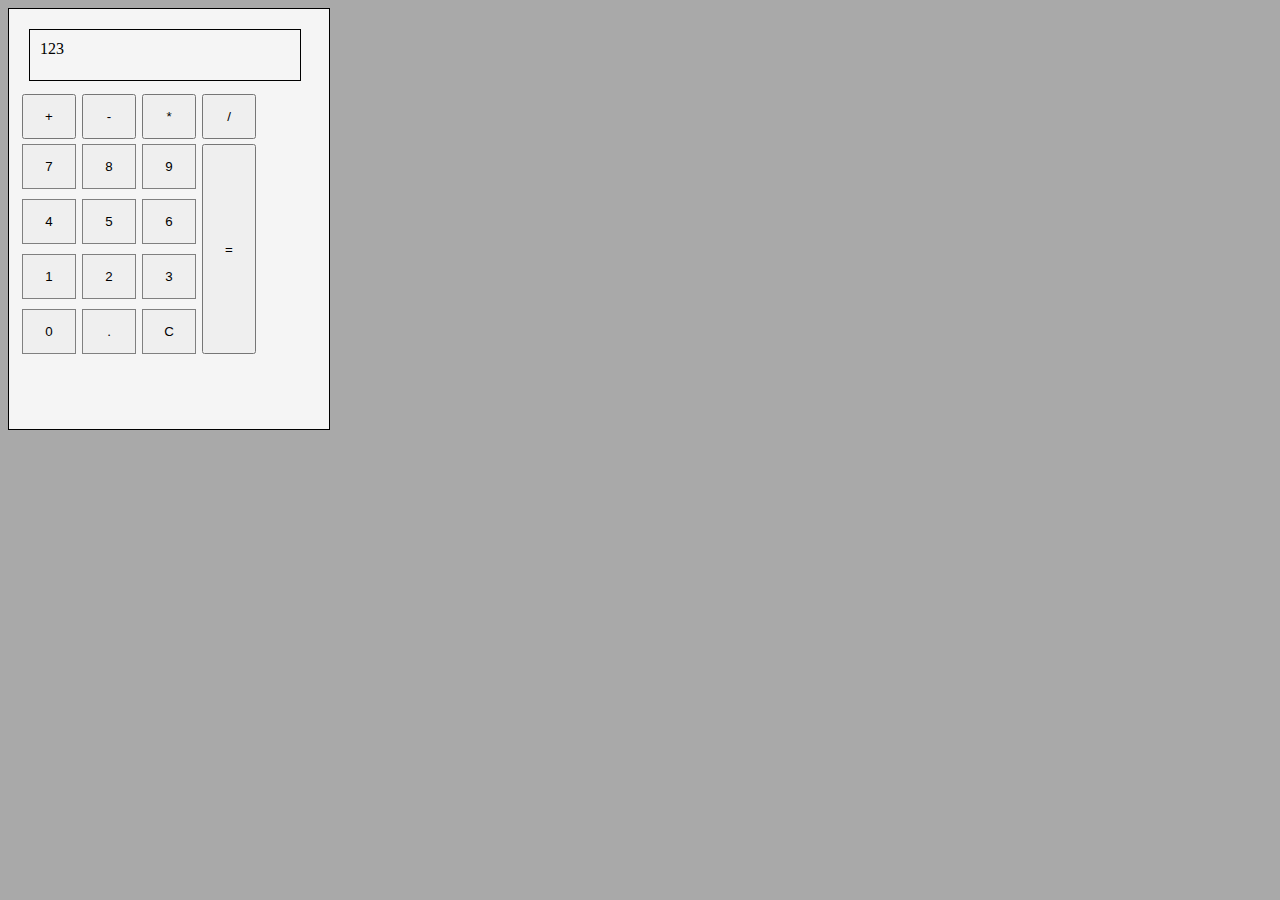
==== caculator/index.html @ 901e08e5 "calculator ui" ====
<!DOCTYPE html>
<html lang="en">
<head>
    <meta charset="UTF-8">
    <meta name="viewport" content="width=device-width, initial-scale=1.0">
    <title>Calculator</title>
    <link rel="stylesheet" href="cal.css">
</head>
<body>
    <div class="container">
        <div class="screen">
            123
        </div>
        <div class="button-all" >  
            <div class="button-column">
                <button class="operator-button">+</button>
                <button class="number-button">7</button>
                <button class="number-button">4</button>
                <button class="number-button">1</button>
                <button class="number-button">0</button>
            </div>
            <div class="button-column">
                <button class="operator-button">-</button>
                <button class="number-button">8</button>
                <button class="number-button">5</button>
                <button class="number-button">2</button>
                <button class="number-button">.</button>
            </div>
            <div class="button-column">
                <button class="operator-button">*</button>
                <button class="number-button">9</button>
                <button class="number-button">6</button>
                <button class="number-button">3</button>
                <button class="number-button">C</button>
            </div>
            <div class="button-column">
                <button class="operator-button">/</button>
                <button class="eq-button">=</button>
            </div>
        </div>
    </div>
</body>
</html>
---- caculator/cal.css ----
body{
    background-color: darkgray;
 }
 .container {
    background-color: whitesmoke;
    width: 300px;
    height: 400px;
    border: 1px solid black;
    padding: 10px;
}
.screen {
    border: 1px solid black;
    width: 250px;
    height: 30px;   
    padding: 10px;
    margin: 10px;
}
.button-all{
    display: flex;
    width: 80%;
    height: 80%;
}
.button-column{
    height: 300px;
    width: 25%;
    display: flex;
    margin: 3px;
    flex-direction: column;
}
.number-button{
    height: 15%;
    margin: 5px 0px;
    border: 1px solid gray;
}
.operator-button{
    height: 15%;
}
.eq-button{
    height:70%;
    margin: 5px 0px;
}
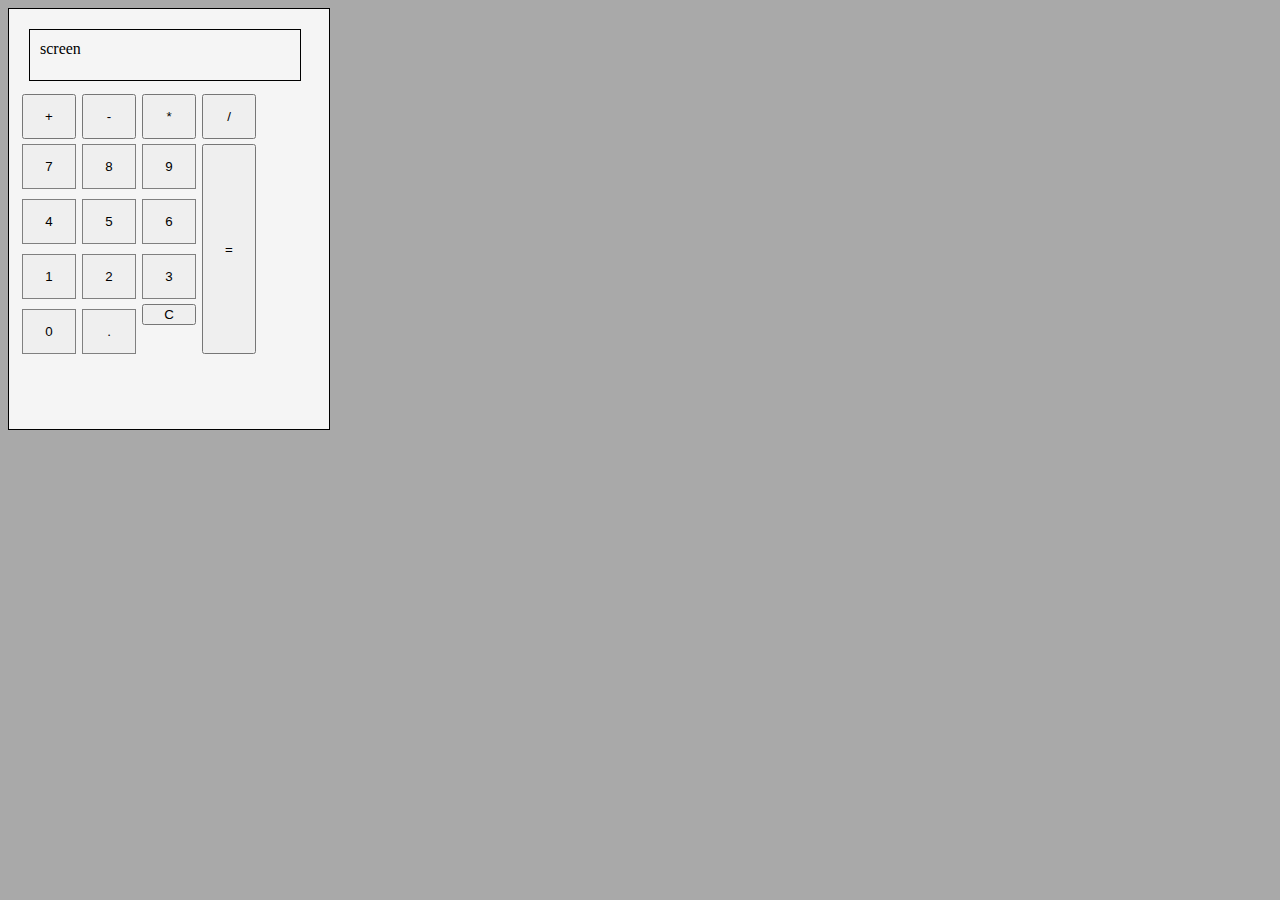
==== commit 10be7ddd: "calculator v1" ====
--- a/caculator/index.html
+++ b/caculator/index.html
@@ -8,36 +8,37 @@
 </head>
 <body>
     <div class="container">
-        <div class="screen">
-            123
+        <div class="screen" id="screen">
+            screen
         </div>
         <div class="button-all" >  
             <div class="button-column">
                 <button class="operator-button">+</button>
-                <button class="number-button">7</button>
-                <button class="number-button">4</button>
-                <button class="number-button">1</button>
-                <button class="number-button">0</button>
+                <button class="number-button" >7</button>
+                <button class="number-button" >4</button>
+                <button class="number-button" >1</button>
+                <button class="number-button" >0</button>
             </div>
             <div class="button-column">
                 <button class="operator-button">-</button>
-                <button class="number-button">8</button>
-                <button class="number-button">5</button>
+                <button class="number-button" >8</button>
+                <button class="number-button" >5</button>
                 <button class="number-button">2</button>
                 <button class="number-button">.</button>
             </div>
             <div class="button-column">
                 <button class="operator-button">*</button>
-                <button class="number-button">9</button>
+                <button class="number-button" >9</button>
                 <button class="number-button">6</button>
                 <button class="number-button">3</button>
-                <button class="number-button">C</button>
+                <button class="clear-buton" id="clear">C</button>
             </div>
             <div class="button-column">
                 <button class="operator-button">/</button>
-                <button class="eq-button">=</button>
+                <button class="eq-button" id="equal">=</button>
             </div>
         </div>
     </div>
+    <script src="cal.js"></script>
 </body>
 </html>--- a/caculator/cal.css
+++ b/caculator/cal.css
@@ -1,4 +1,4 @@
- body{
+body{
     background-color: darkgray;
  }
  .container {
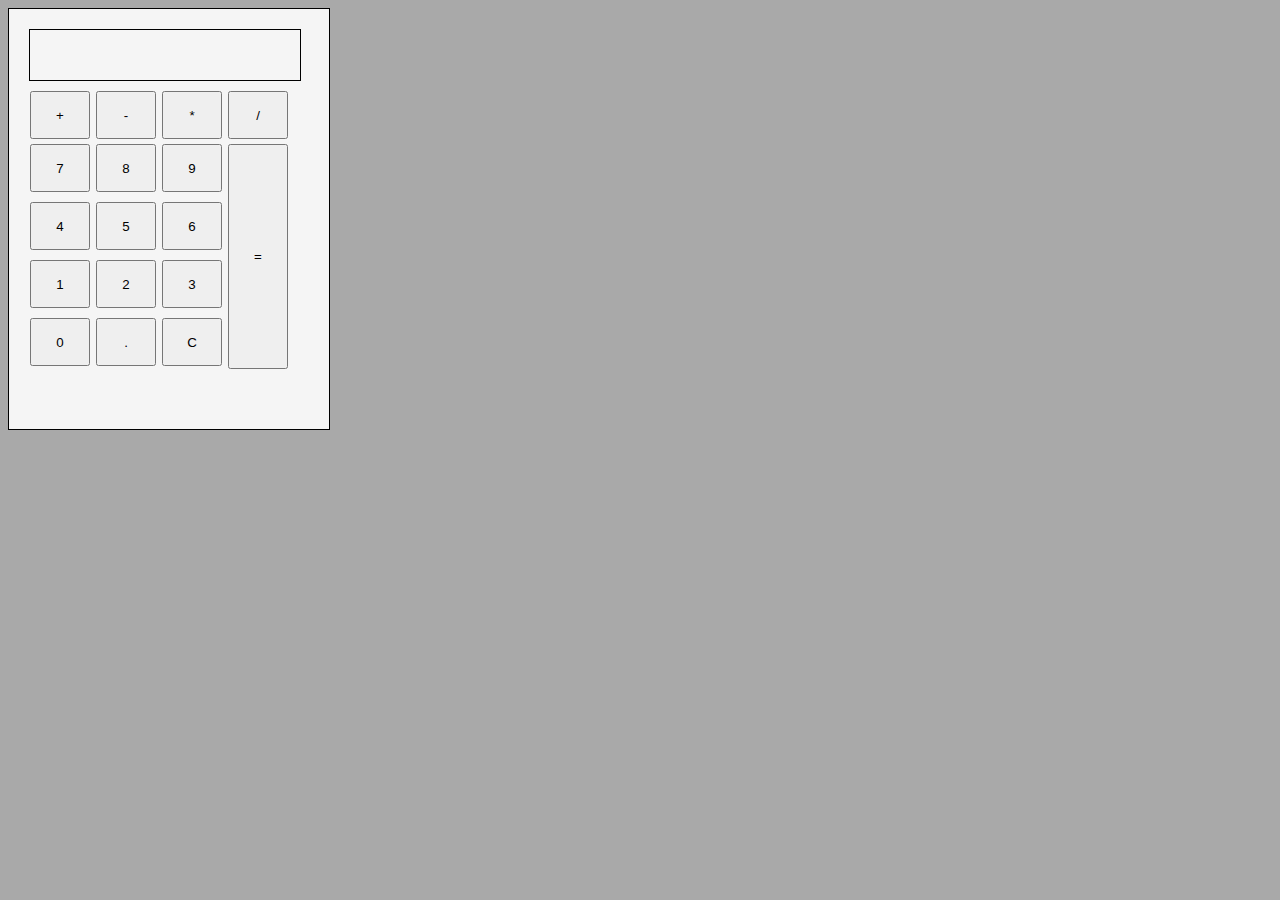
==== commit 4f9d65d9: "css edited" ====
--- a/caculator/index.html
+++ b/caculator/index.html
@@ -9,7 +9,6 @@
 <body>
     <div class="container">
         <div class="screen" id="screen">
-            screen
         </div>
         <div class="button-all" >  
             <div class="button-column">
@@ -31,7 +30,7 @@
                 <button class="number-button" >9</button>
                 <button class="number-button">6</button>
                 <button class="number-button">3</button>
-                <button class="clear-buton" id="clear">C</button>
+                <button class="clear-button" id="clear">C</button>
             </div>
             <div class="button-column">
                 <button class="operator-button">/</button>
--- a/caculator/cal.css
+++ b/caculator/cal.css
@@ -17,25 +17,30 @@
 }
 .button-all{
     display: flex;
-    width: 80%;
-    height: 80%;
+    align-items: center;
+    justify-content: center;
+    width: 280px;
+    height: 320px;
 }
 .button-column{
-    height: 300px;
-    width: 25%;
+    height: 320px;
+    width: 60px;
     display: flex;
     margin: 3px;
     flex-direction: column;
 }
 .number-button{
-    height: 15%;
+    height: 48px;
     margin: 5px 0px;
-    border: 1px solid gray;
 }
 .operator-button{
-    height: 15%;
+    height: 48px;
 }
 .eq-button{
-    height:70%;
+    height: 225px;
+    margin: 5px 0px;
+}
+.clear-button{
+    height: 48px;
     margin: 5px 0px;
 }